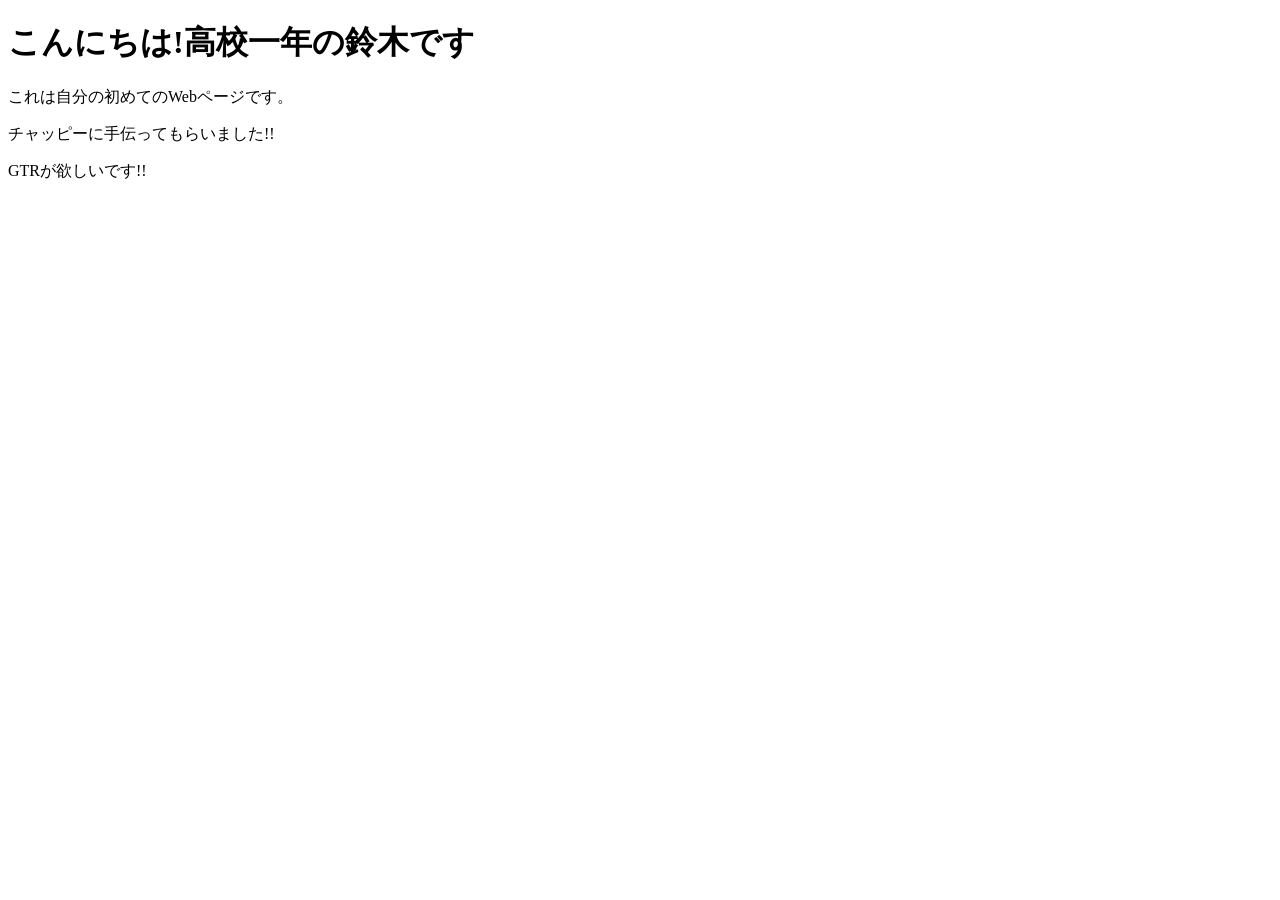
==== index.html @ de9aa32f "Create index.html" ====
<!DOCTYPE html>
<html>
<head>
    <title>自分のページ</title>
</head>
<body>
    <h1>こんにちは!高校一年の鈴木です</h1>
    <p>これは自分の初めてのWebページです。</p>
    <p>チャッピーに手伝ってもらいました!!</p>
    <p>GTRが欲しいです!!</p>
</body>
</html>
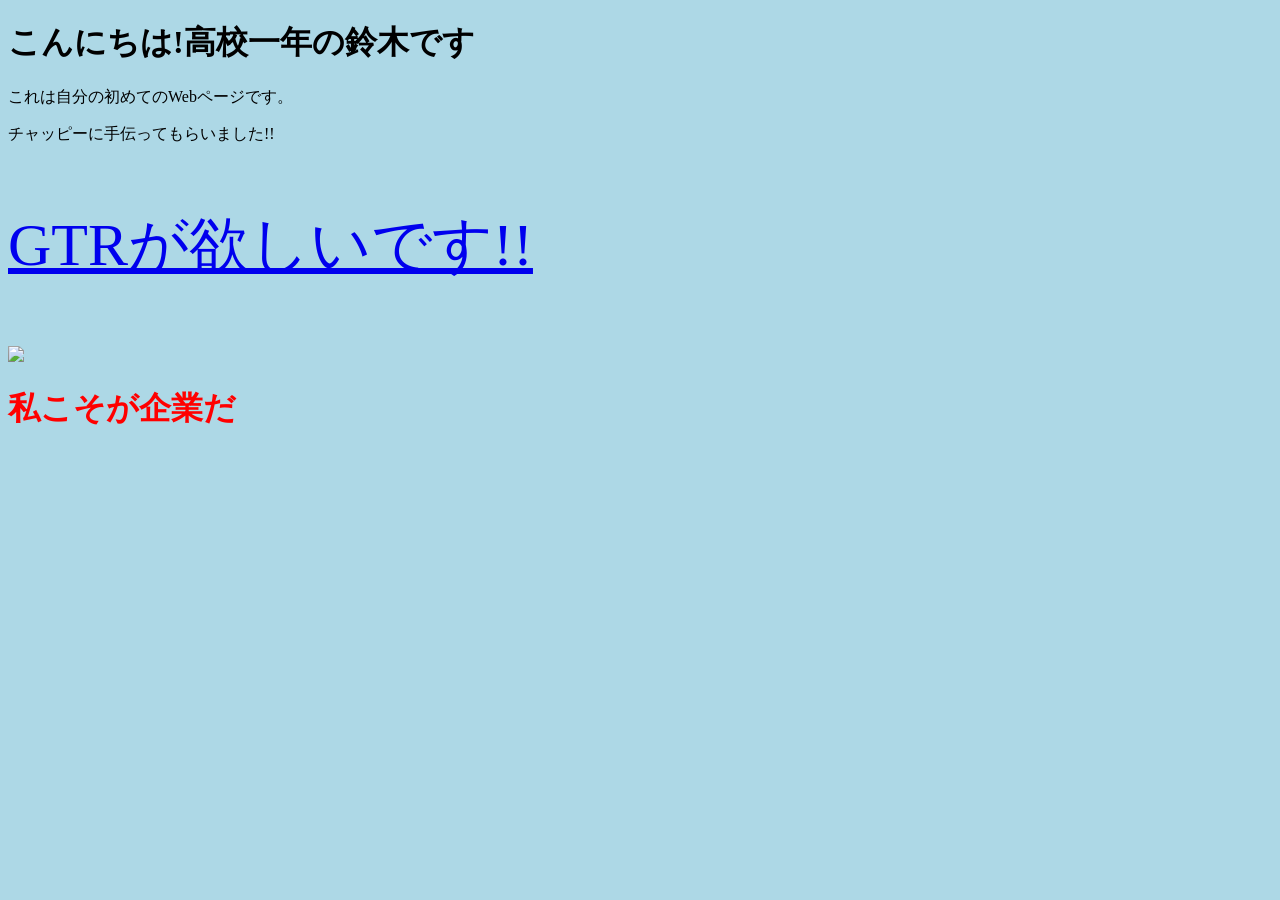
==== commit 7a7cf20b: "Update index.html" ====
--- a/index.html
+++ b/index.html
@@ -7,6 +7,9 @@
     <h1>こんにちは!高校一年の鈴木です</h1>
     <p>これは自分の初めてのWebページです。</p>
     <p>チャッピーに手伝ってもらいました!!</p>
-    <p>GTRが欲しいです!!</p>
+    <a href="https://www3.nissan.co.jp/vehicles/old/gt-r_r35_2403.html"><p style="font-size: 60px;">GTRが欲しいです!!</p></a>
+    <img src="https://aoshima-car.com/images/detailed/24/4905083065921-020.jpg">
+    <body style="background-color: lightblue;"></body>
+    <h1 style="color: red;">私こそが企業だ</h1>
 </body>
 </html>
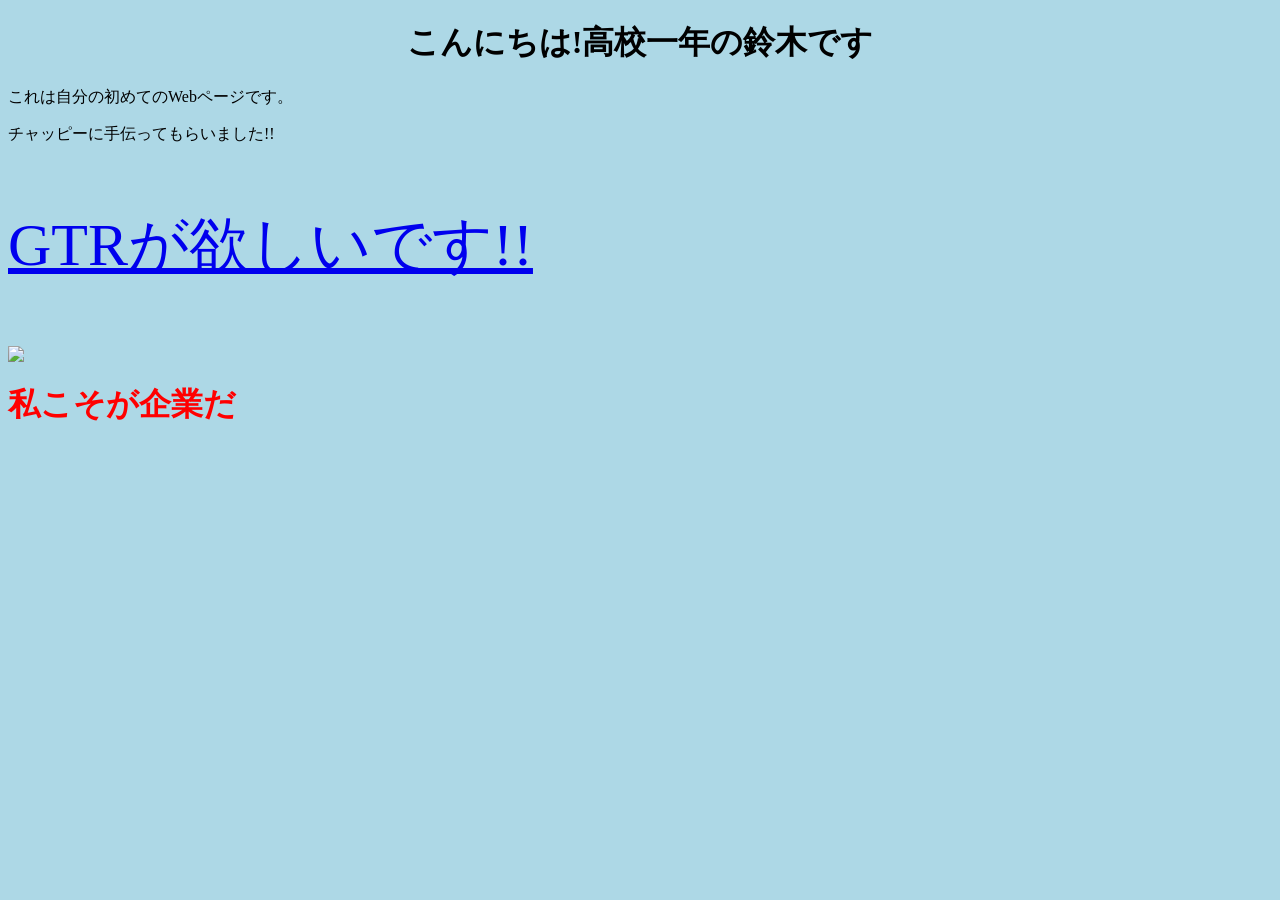
==== commit fcb4baa5: "Update index.html" ====
--- a/index.html
+++ b/index.html
@@ -4,11 +4,11 @@
     <title>自分のページ</title>
 </head>
 <body>
-    <h1>こんにちは!高校一年の鈴木です</h1>
+    <h1 style="text-align: center;">こんにちは!高校一年の鈴木です</h1>
     <p>これは自分の初めてのWebページです。</p>
     <p>チャッピーに手伝ってもらいました!!</p>
     <a href="https://www3.nissan.co.jp/vehicles/old/gt-r_r35_2403.html"><p style="font-size: 60px;">GTRが欲しいです!!</p></a>
-    <img src="https://aoshima-car.com/images/detailed/24/4905083065921-020.jpg">
+    <img src="https://aoshima-car.com/images/detailed/24/4905083065921-020.jpg" style="display: block; margin: auto;">
     <body style="background-color: lightblue;"></body>
     <h1 style="color: red;">私こそが企業だ</h1>
 </body>
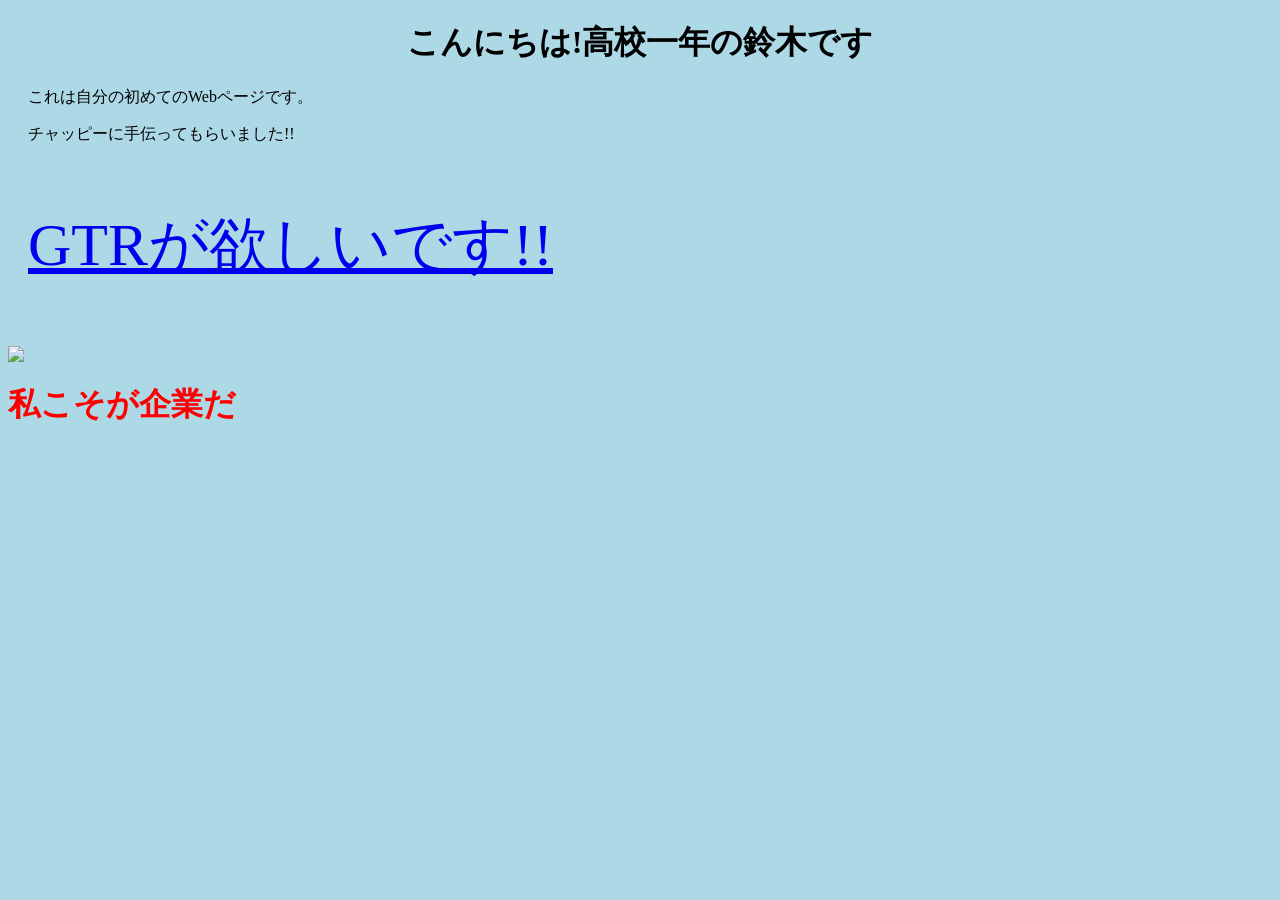
==== commit 9a727f32: "Update index.html" ====
--- a/index.html
+++ b/index.html
@@ -5,9 +5,11 @@
 </head>
 <body>
     <h1 style="text-align: center;">こんにちは!高校一年の鈴木です</h1>
+    <div style="text-align: left; margin-left: 20px;">
     <p>これは自分の初めてのWebページです。</p>
     <p>チャッピーに手伝ってもらいました!!</p>
     <a href="https://www3.nissan.co.jp/vehicles/old/gt-r_r35_2403.html"><p style="font-size: 60px;">GTRが欲しいです!!</p></a>
+    </div>
     <img src="https://aoshima-car.com/images/detailed/24/4905083065921-020.jpg" style="display: block; margin: auto;">
     <body style="background-color: lightblue;"></body>
     <h1 style="color: red;">私こそが企業だ</h1>
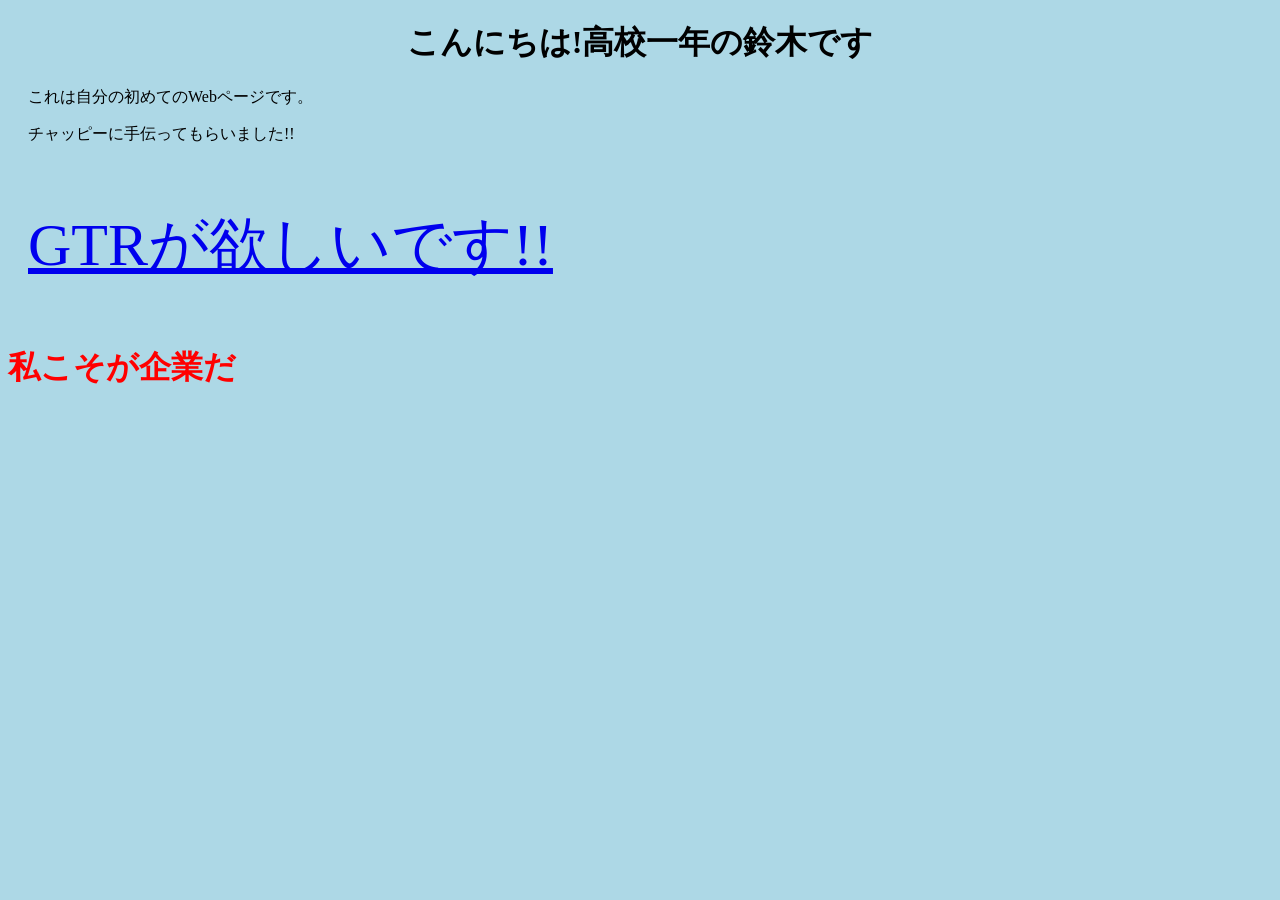
==== commit a2b1a66f: "Update index.html" ====
--- a/index.html
+++ b/index.html
@@ -10,7 +10,6 @@
     <p>チャッピーに手伝ってもらいました!!</p>
     <a href="https://www3.nissan.co.jp/vehicles/old/gt-r_r35_2403.html"><p style="font-size: 60px;">GTRが欲しいです!!</p></a>
     </div>
-    <img src="https://aoshima-car.com/images/detailed/24/4905083065921-020.jpg" style="display: block; margin: auto;">
     <body style="background-color: lightblue;"></body>
     <h1 style="color: red;">私こそが企業だ</h1>
 </body>
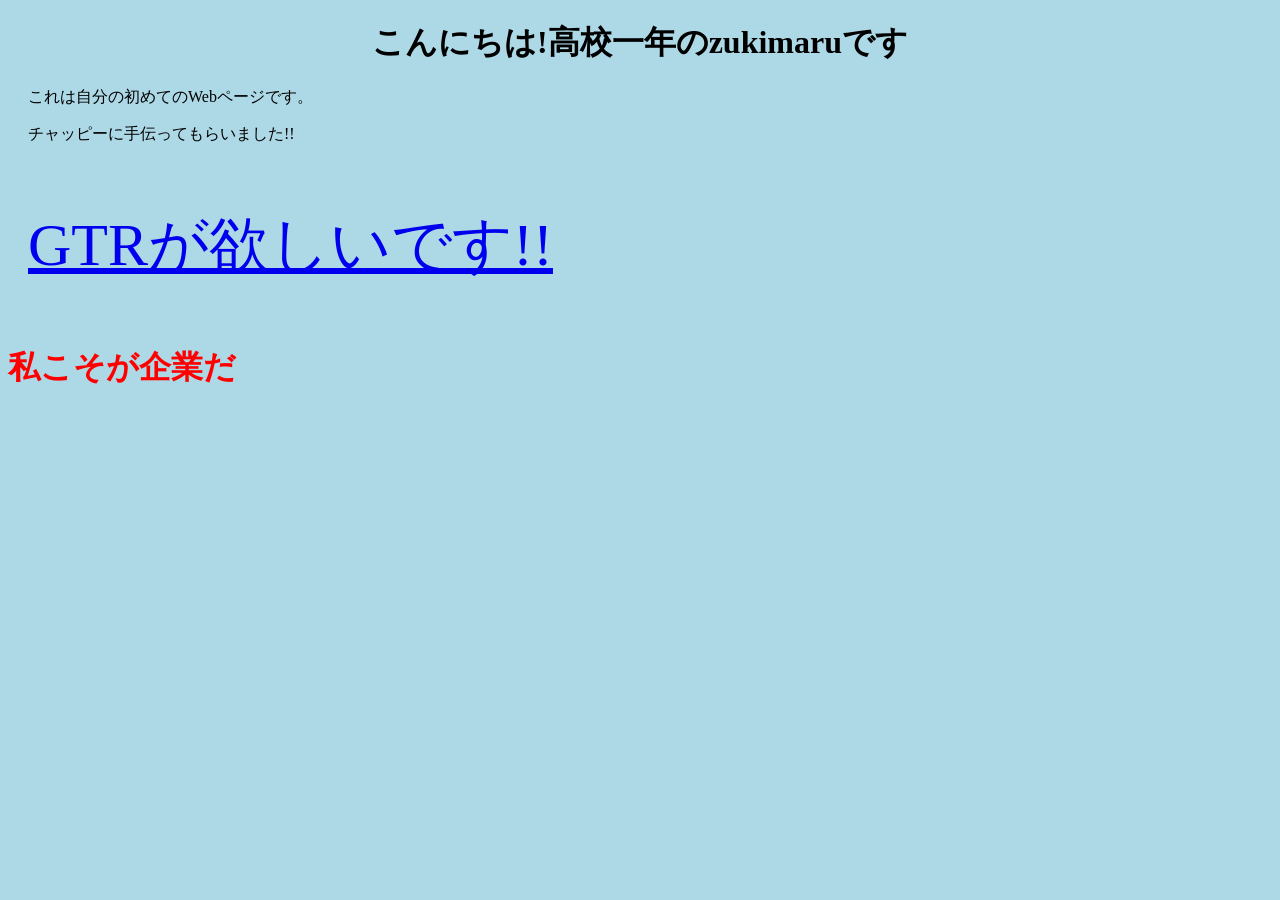
==== commit 732760fb: "Update index.html" ====
--- a/index.html
+++ b/index.html
@@ -4,7 +4,7 @@
     <title>自分のページ</title>
 </head>
 <body>
-    <h1 style="text-align: center;">こんにちは!高校一年の鈴木です</h1>
+    <h1 style="text-align: center;">こんにちは!高校一年のzukimaruです</h1>
     <div style="text-align: left; margin-left: 20px;">
     <p>これは自分の初めてのWebページです。</p>
     <p>チャッピーに手伝ってもらいました!!</p>
